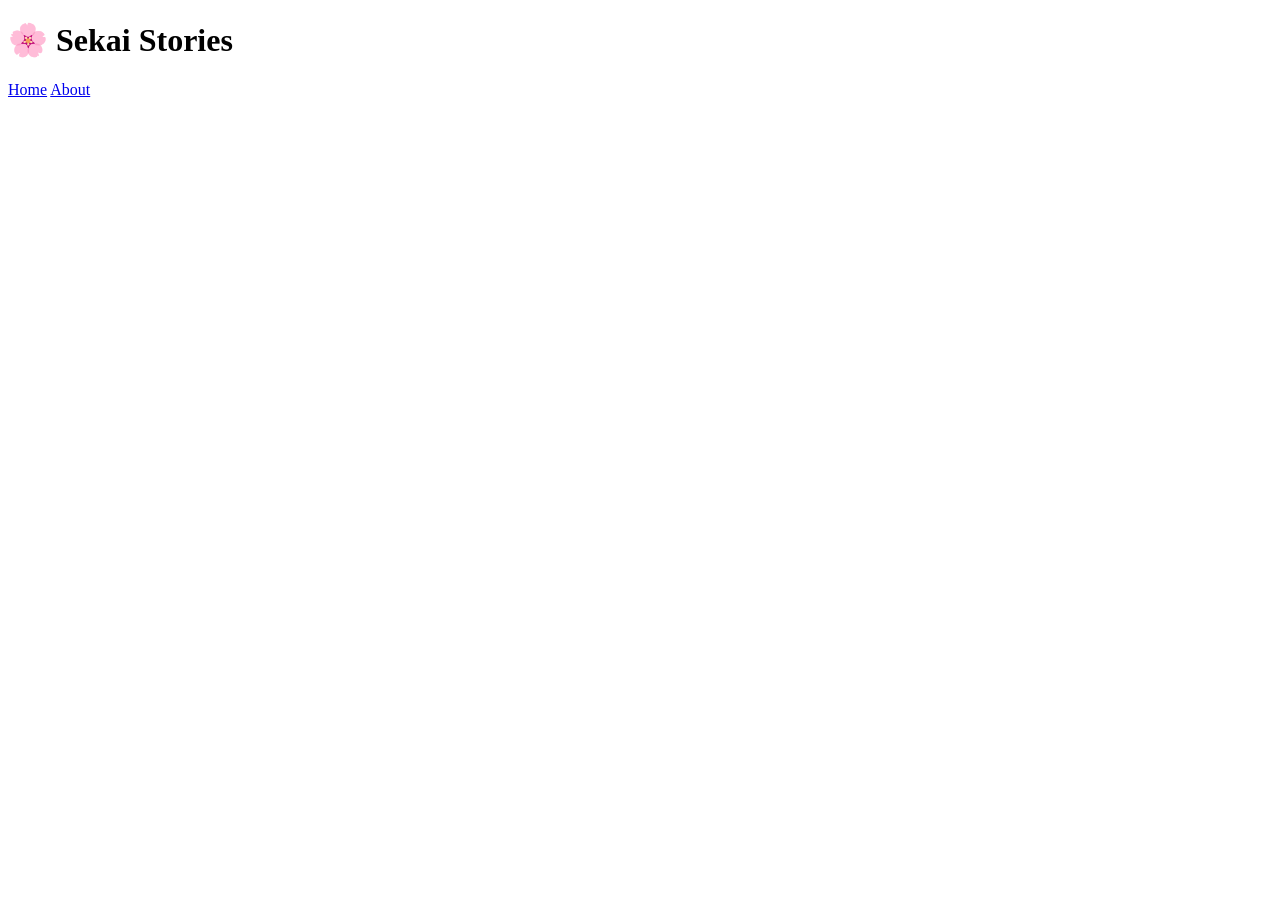
==== index.html @ 121b1676 "Rename index.html Signed-off-by: tracywoods587 <tantantan210605@gmail.com>" ====
<!DOCTYPE html>
<html lang="en">
<head>
    <meta charset="UTF-8">
    <meta name="viewport" content="width=device-width, initial-scale=1.0">
    <title>Sekai Stories Clone</title>
    <link rel="stylesheet" href="style.css">
    <link href="https://fonts.googleapis.com/css2?family=Inter:wght@400;500;700&display=swap" rel="stylesheet">
</head>
<body>
    <header>
        <h1>🌸 Sekai Stories</h1>
        <nav>
            <a href="#">Home</a>
            <a href="#">About</a>
        </nav>
    </header>

    <main id="stories-container">
        <!-- Cerita akan dimuat dari script.js -->
    </main>

    <script src="script.js"></script>
</body>
</html>
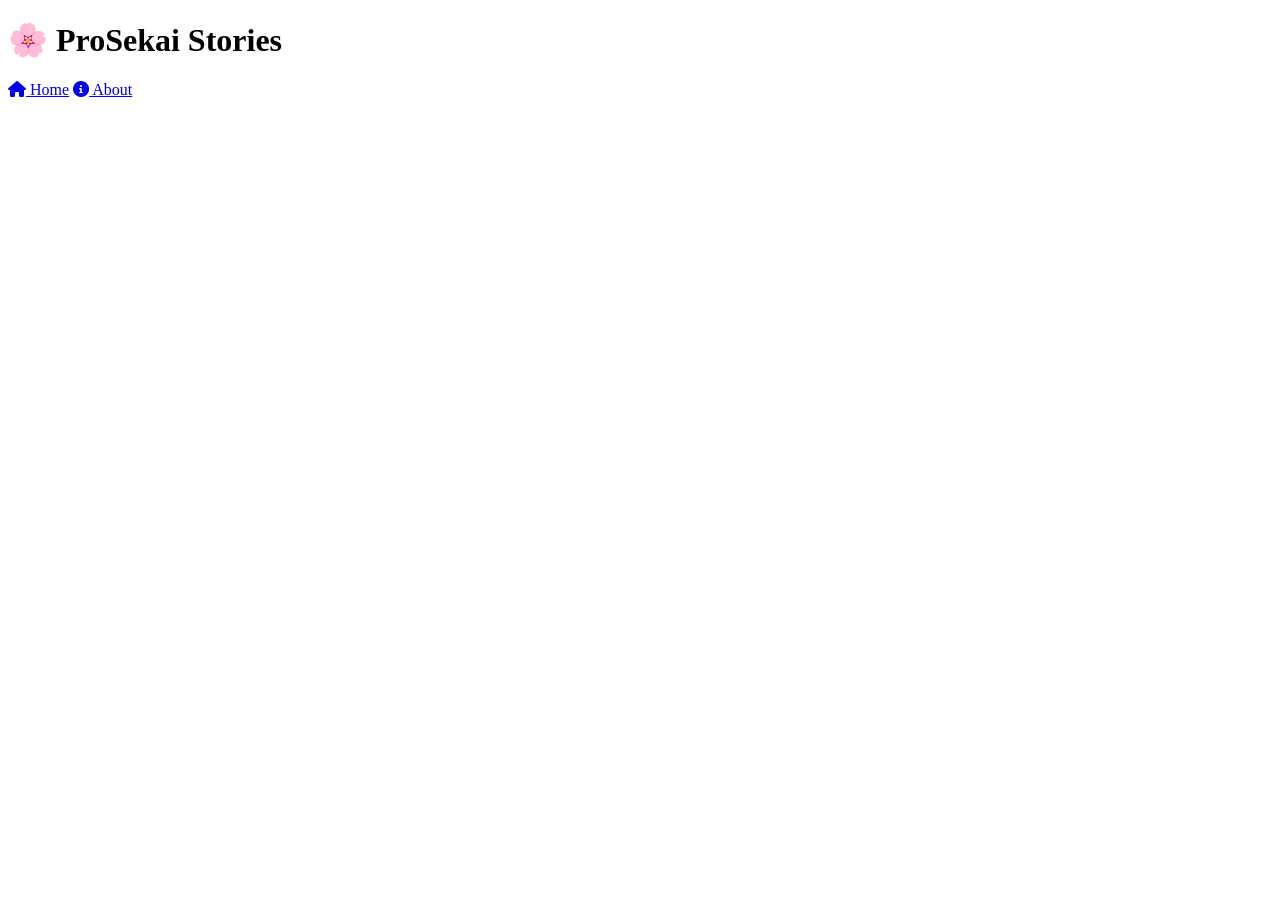
==== commit 20d6c90f: "Update index.html Signed-off-by: tracywoods587 <tantantan210605@gmail.com>" ====
--- a/index.html
+++ b/index.html
@@ -1,25 +1,28 @@
 <!DOCTYPE html>
 <html lang="en">
 <head>
-    <meta charset="UTF-8">
-    <meta name="viewport" content="width=device-width, initial-scale=1.0">
-    <title>Sekai Stories Clone</title>
-    <link rel="stylesheet" href="style.css">
-    <link href="https://fonts.googleapis.com/css2?family=Inter:wght@400;500;700&display=swap" rel="stylesheet">
+  <meta charset="UTF-8">
+  <meta name="viewport" content="width=device-width, initial-scale=1.0">
+  <title>ProSekai Stories</title>
+  <link rel="stylesheet" href="style.css">
+  <link href="https://fonts.googleapis.com/css2?family=Inter:wght@400;500;700&display=swap" rel="stylesheet">
+  <link rel="stylesheet" href="https://cdnjs.cloudflare.com/ajax/libs/font-awesome/6.0.0/css/all.min.css">
 </head>
 <body>
-    <header>
-        <h1>🌸 Sekai Stories</h1>
-        <nav>
-            <a href="#">Home</a>
-            <a href="#">About</a>
-        </nav>
-    </header>
+  <header>
+    <div class="container">
+      <h1>🌸 ProSekai Stories</h1>
+      <nav>
+        <a href="#"><i class="fas fa-home"></i> Home</a>
+        <a href="#"><i class="fas fa-info-circle"></i> About</a>
+      </nav>
+    </div>
+  </header>
 
-    <main id="stories-container">
-        <!-- Cerita akan dimuat dari script.js -->
-    </main>
+  <main class="container">
+    <div id="stories-grid"></div>
+  </main>
 
-    <script src="script.js"></script>
+  <script src="script.js"></script>
 </body>
 </html>
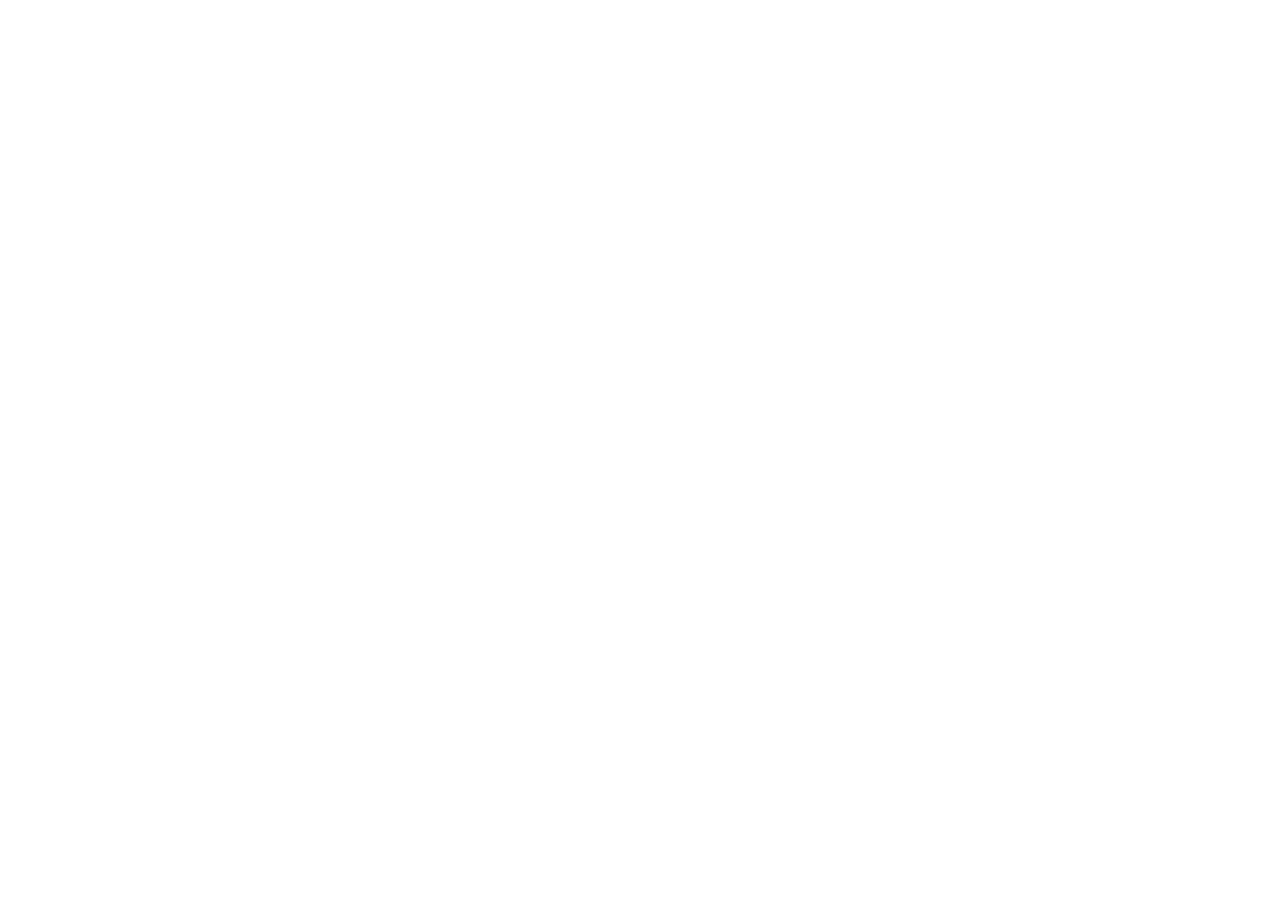
==== commit 95259a76: "Add files via upload Signed-off-by: tracywoods587 <tantantan210605@gmail.com>" ====
--- a/index.html
+++ b/index.html
@@ -1,28 +1,35 @@
 <!DOCTYPE html>
 <html lang="en">
-<head>
-  <meta charset="UTF-8">
-  <meta name="viewport" content="width=device-width, initial-scale=1.0">
-  <title>ProSekai Stories</title>
-  <link rel="stylesheet" href="style.css">
-  <link href="https://fonts.googleapis.com/css2?family=Inter:wght@400;500;700&display=swap" rel="stylesheet">
-  <link rel="stylesheet" href="https://cdnjs.cloudflare.com/ajax/libs/font-awesome/6.0.0/css/all.min.css">
-</head>
-<body>
-  <header>
-    <div class="container">
-      <h1>🌸 ProSekai Stories</h1>
-      <nav>
-        <a href="#"><i class="fas fa-home"></i> Home</a>
-        <a href="#"><i class="fas fa-info-circle"></i> About</a>
-      </nav>
-    </div>
-  </header>
-
-  <main class="container">
-    <div id="stories-grid"></div>
-  </main>
-
-  <script src="script.js"></script>
-</body>
+    <head>
+        <meta charset="UTF-8" />
+        <link rel="icon" type="image/png" href="/icon.png" />
+        <meta name="viewport" content="width=device-width, initial-scale=1.0" />
+        <meta
+            name="description"
+            content="Create fan-made Project SEKAI Stories! Use character models or upload your own sprites to create your own SEKAI."
+        />
+        <script src="https://cubism.live2d.com/sdk-web/cubismcore/live2dcubismcore.min.js"></script>
+        <script src="https://cdn.jsdelivr.net/gh/dylanNew/live2d/webgl/Live2D/lib/live2d.min.js"></script>
+        <link
+            rel="stylesheet"
+            href="https://cdn.jsdelivr.net/npm/bootstrap-icons@1.11.3/font/bootstrap-icons.min.css"
+        />
+        <link
+            rel="preload"
+            href="https://lezzthanthree.github.io/fonts/FOT-RodinNTLGPro-EB.otf"
+            as="font"
+            crossorigin="anonymous"
+        />
+        <link
+            rel="preload"
+            href="https://lezzthanthree.github.io/fonts/FOT-RodinNTLGPro-DB.otf"
+            as="font"
+            crossorigin="anonymous"
+        />
+        <title>SEKAI Stories</title>
+    </head>
+    <body>
+        <div id="root"></div>
+        <script type="module" src="/src/main.tsx"></script>
+    </body>
 </html>
